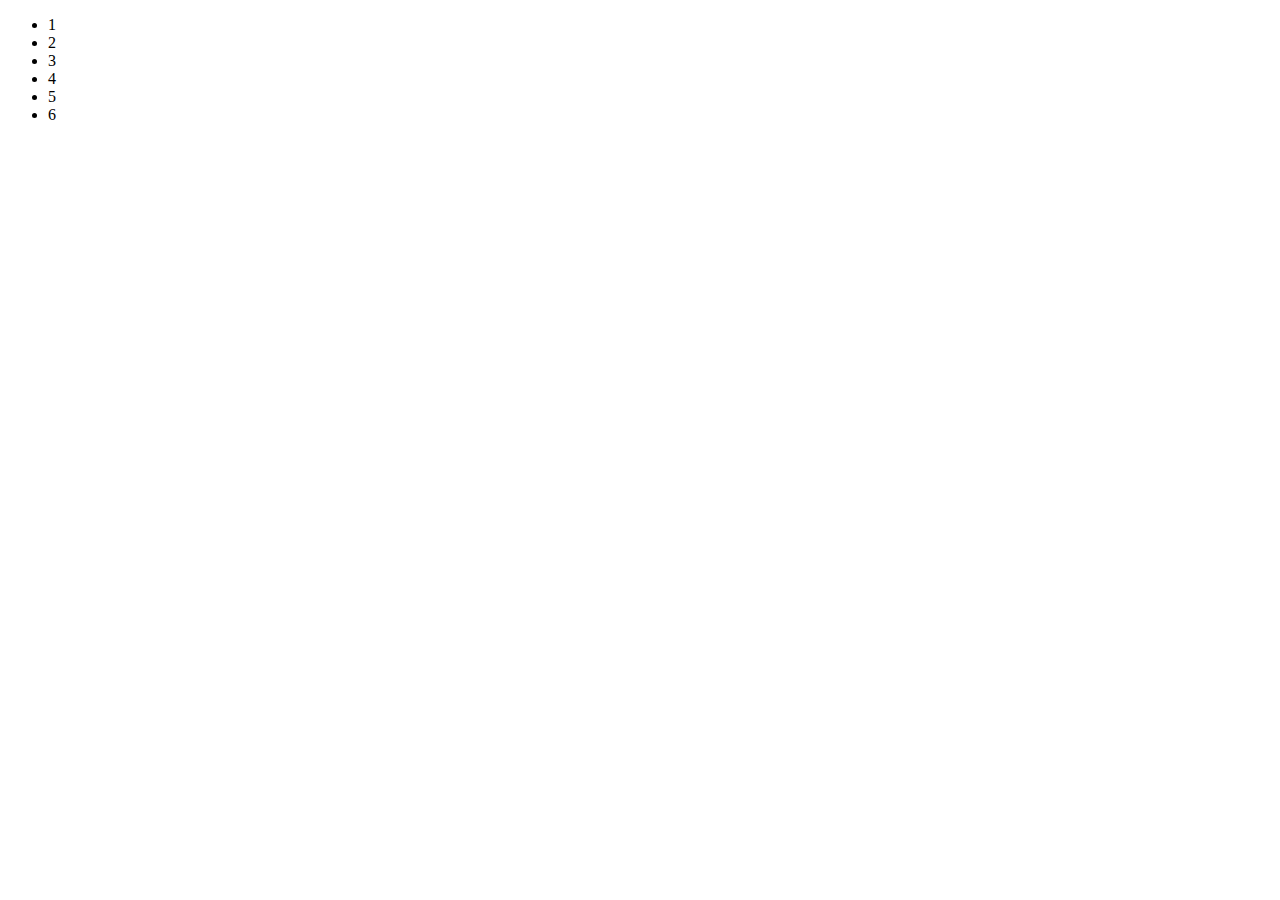
==== snap-10-30/snap-10-30.html @ 942b96f8 "created full html page" ====
<!DOCTYPE html>
<html lang="en">
<head>
	<meta charset="UTF-8">
	<title>Snap Challenge</title>
</head>
<body>
<ul class="my-list">
	<li class="my-item">1</li>
	<li class="my-item">2</li>
	<li class="my-item">3</li>
	<li class="my-item">4</li>
	<li class="my-item">5</li>
	<li class="my-item">6</li>
</ul>
</body>
</html>
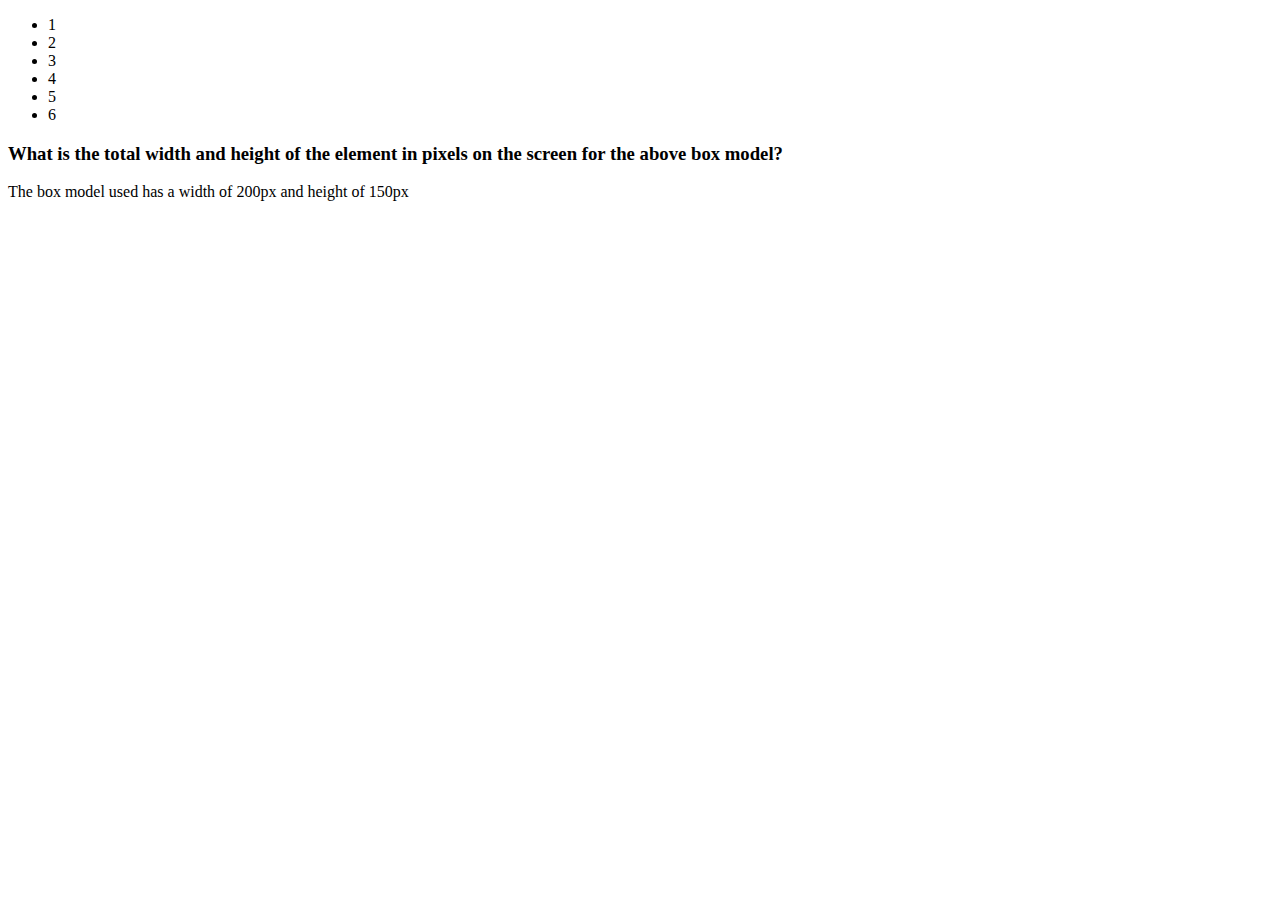
==== commit 56c982fe: "added answer to width and height of element" ====
--- a/snap-10-30/snap-10-30.html
+++ b/snap-10-30/snap-10-30.html
@@ -3,6 +3,9 @@
 <head>
 	<meta charset="UTF-8">
 	<title>Snap Challenge</title>
+
+	<!--linking styles file to this file -->
+	<link rel="stylesheet" href="styles.css" type="text/css" />
 </head>
 <body>
 <ul class="my-list">
@@ -13,5 +16,7 @@
 	<li class="my-item">5</li>
 	<li class="my-item">6</li>
 </ul>
+<h3>What is the total width and height of the element in pixels on the screen for the above box model?</h3>
+	<p>The box model used has a width of 200px and height of 150px</p>
 </body>
 </html>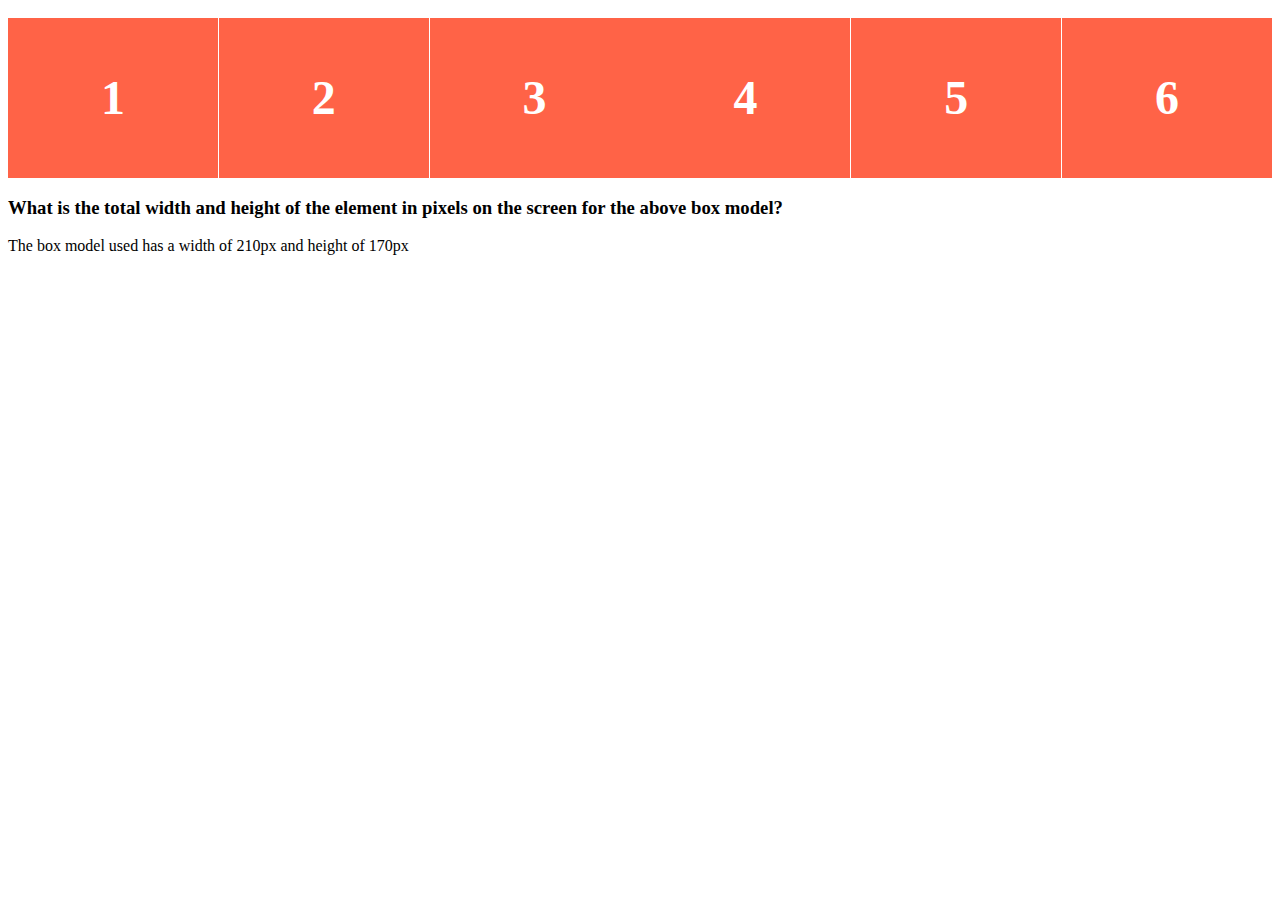
==== commit e486b9b2: "corrected width and height answers" ====
--- a/snap-10-30/snap-10-30.html
+++ b/snap-10-30/snap-10-30.html
@@ -17,6 +17,6 @@
 	<li class="my-item">6</li>
 </ul>
 <h3>What is the total width and height of the element in pixels on the screen for the above box model?</h3>
-	<p>The box model used has a width of 200px and height of 150px</p>
+	<p>The box model used has a width of 210px and height of 170px</p>
 </body>
 </html>--- a/snap-10-30/styles.css
+++ b/snap-10-30/styles.css
@@ -0,0 +1,23 @@
+
+.my-list {
+	padding: 0;
+	margin: 0;
+	list-style: none;
+	display: flex;
+	flex-flow: row wrap;
+	justify-content: space-between;
+}
+
+.my-item {
+	background: tomato;
+	line-height: 150px;
+	color: white;
+	font-weight: bold;
+	font-size: 3em;
+	text-align: center;
+	width: 200px;
+	height: 150px;
+	border: 0 solid;
+	padding: 5px;
+	margin: 10px 0 0;
+}